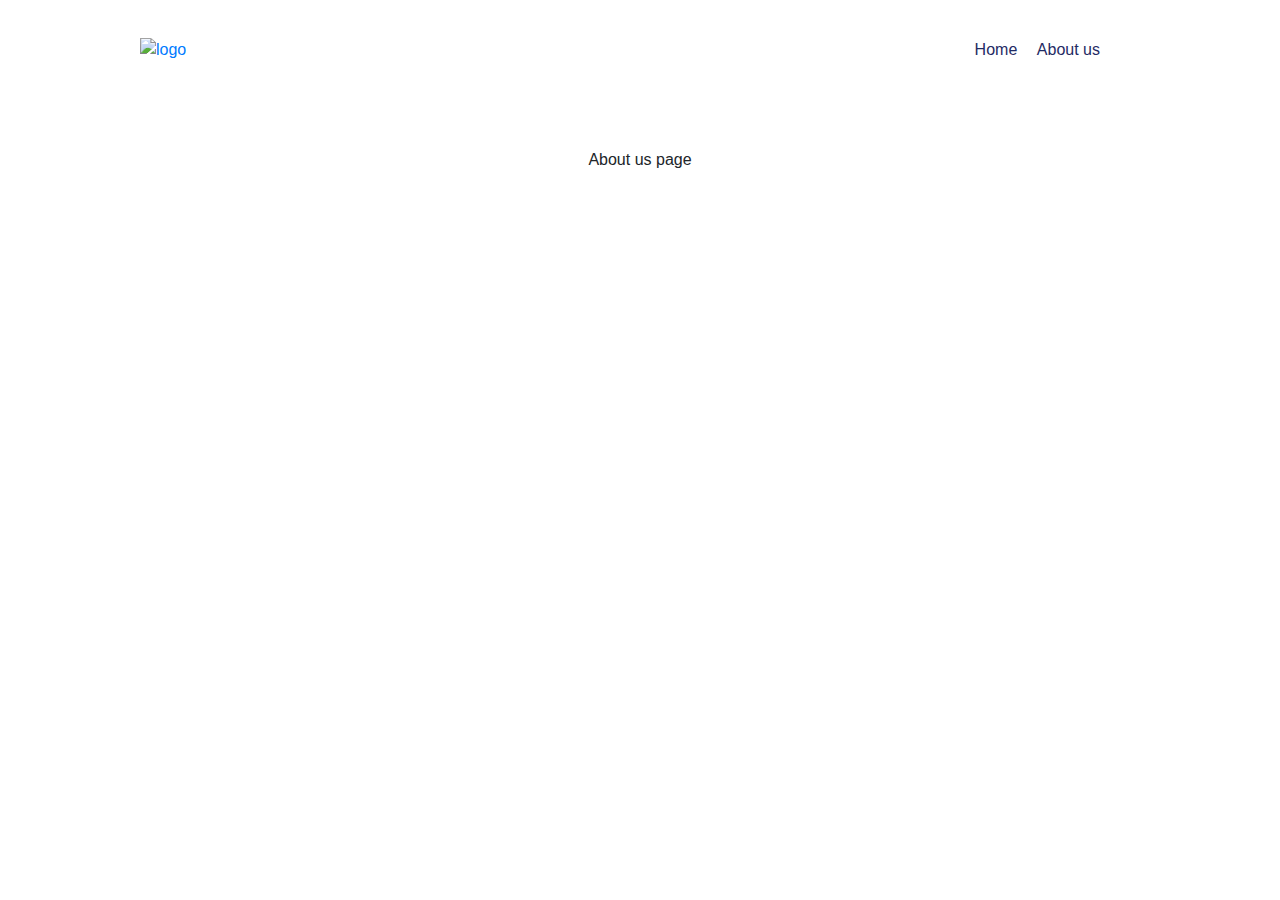
==== app/views/aboutus.html @ d66ff800 "update" ====
<!DOCTYPE html>
<html lang="en">

<head>
    <meta charset="UTF-8">
    <meta http-equiv="X-UA-Compatible" content="IE=edge">
    <meta name="viewport" content="width=device-width, initial-scale=1.0">
    <title>About us</title>
    <!-- Bootstrap CSS -->
    <link rel="stylesheet" href="https://cdnjs.cloudflare.com/ajax/libs/font-awesome/6.1.1/css/all.min.css"
        integrity="sha512-KfkfwYDsLkIlwQp6LFnl8zNdLGxu9YAA1QvwINks4PhcElQSvqcyVLLD9aMhXd13uQjoXtEKNosOWaZqXgel0g=="
        crossorigin="anonymous" referrerpolicy="no-referrer" />
    <link rel="stylesheet" href="https://stackpath.bootstrapcdn.com/bootstrap/4.3.1/css/bootstrap.min.css"
        integrity="sha384-ggOyR0iXCbMQv3Xipma34MD+dH/1fQ784/j6cY/iJTQUOhcWr7x9JvoRxT2MZw1T" crossorigin="anonymous" />
    <link rel="stylesheet" href="../../assets/css/main.css" />
    <link rel="stylesheet" href="../../assets/css/loading.css" />
</head>

<body>
    <div class="topbar d-flex justify-content-between align-items-center">
        <div class="topbar__img">
            <a href="/app/views/"><img src="https://i.im.ge/2022/10/15/2IZJmK.avt.png" height="100px" alt="logo"></a>
        </div>
        <div class="d-flex">
            <div class="mr-4">
                <a style="color: rgb(31, 43, 100)" class="mr-3" href="/app/views/">Home</a>
                <a style="color: rgb(31, 43, 100)" class="mr-3" href="/app/views/aboutus.html">About us</a>
            </div>

            <!-- Button trigger modal -->
            <div class="topbar__cart" data-toggle="modal" data-target="#cart__modal">
                <i class="fa fa-shopping-cart"></i>
                <div class="cart-quantity" id="cart-quantity"></div>
            </div>
        </div>
    </div>
    <p class="text-center mt-5">About us page</p>
    <script src="https://code.jquery.com/jquery-3.3.1.slim.min.js"
        integrity="sha384-q8i/X+965DzO0rT7abK41JStQIAqVgRVzpbzo5smXKp4YfRvH+8abtTE1Pi6jizo"
        crossorigin="anonymous"></script>
    <script src="https://cdnjs.cloudflare.com/ajax/libs/popper.js/1.14.7/umd/popper.min.js"
        integrity="sha384-UO2eT0CpHqdSJQ6hJty5KVphtPhzWj9WO1clHTMGa3JDZwrnQq4sF86dIHNDz0W1"
        crossorigin="anonymous"></script>
    <script src="https://stackpath.bootstrapcdn.com/bootstrap/4.3.1/js/bootstrap.min.js"
        integrity="sha384-JjSmVgyd0p3pXB1rRibZUAYoIIy6OrQ6VrjIEaFf/nJGzIxFDsf4x0xIM+B07jRM"
        crossorigin="anonymous"></script>
    <script src="https://cdnjs.cloudflare.com/ajax/libs/axios/0.27.2/axios.min.js"
        integrity="sha512-odNmoc1XJy5x1TMVMdC7EMs3IVdItLPlCeL5vSUPN2llYKMJ2eByTTAIiiuqLg+GdNr9hF6z81p27DArRFKT7A=="
        crossorigin="anonymous" referrerpolicy="no-referrer"></script>
    <script type="module" src="../controllers/main.js"></script>
</body>

</html>
---- assets/css/main.css ----
.topbar {
    height: 100px;
    padding: 0 140px;
    /* border-bottom: 1px solid gray; */
    position: relative;
}
.topbar__img {
}
.topbar__select {
    min-width: 300px;
    display: flex;
}
.topbar__select label {
    min-width: 56px;
    line-height: 38px;
    margin: 0;
}
.topbar__cart {
    position: relative;
}
.topbar__cart:hover {
    cursor: pointer;
    opacity: 0.7;
}
.topbar__cart i {
    color: rgb(31, 43, 100);
    font-size: 30px;
}

#cart-quantity {
    position: absolute;
    top: -20%;
    right: -20%;
    font-weight: bold;
    background-color: red;
    color: white;
    width: 20px;
    height: 20px;
    line-height: 20px;
    font-size: 14px;
    text-align: center;
    border-radius: 10px;
    display: none;

}
/* -------------- */
.cardList {
    display: flex;
    justify-content: left;
    flex-wrap: wrap;
    padding: 100px 0;
    min-height: 800px;
}

.card {
    margin: 10px;
    position: relative;
    /* height: 340px; */
    height: 290px;
    width: 240px;
    background-color: white;
    border-radius: 20px;
    overflow: hidden;
    box-shadow: 0 7px 5px -5px #4d4b4b;
    transition: all 0.5s;
    color: black;
    margin-top: 60px;
    margin-bottom: 50px;
}
.card:hover {
    box-shadow: rgba(0, 0, 0, 0.5) 0px 5px 15px;
    height: 440px;
    width: 300px;
    transform: translateY(-100px);
}
.card:hover .card__details {
    height: 200px;
}

.card__top {
    width: 100%;
    display: flex;
    justify-content: space-between;
    padding: 20px 16px;
}
.card__top i {
    font-size: 18px;
    color: rgb(31, 43, 100);
}
.card__top span {
    color: rgb(31, 43, 100);
    font-size: 14px;
    font-style: italic;
}
.card__img {
    height: 200px;
    width: 100%;
    /* margin: 0 auto; */
    left: 0;
    right: 0;
}
.card__img img {
    width: 100%;
    height: 100%;
    object-fit: cover;
    align-self: center;
}
.card__details {
    display: flex;
    justify-content: space-between;
    position: absolute;
    bottom: 0;
    height: 50px;
    width: 100%;
    background-color: pink;
    border-radius: 20px;
    flex-direction: column;
    padding: 0 16px 16px;
    transition: all 0.5s;

}
.card__details .product-name {
    text-align: center;
    line-height: 50px;
    margin: 0;
    border-bottom: 1px solid gray;
    font-size: 18px;
    font-weight: bold;
    color: #4d4b4b;
}
.card__details .purchase {
    display: flex;
    justify-content: space-between;
    height: 40px;
}
.card__details .product-description p {
    font-size: 14px;
    line-height: 20px;
    margin: 0;
    padding: 0;
}
.card__details .product-description p.slogan {
    font-style: italic;
    font-weight: bold;
    margin: 5px auto;
}
.card__details .product-price {
    font-size: 20px;
    line-height: 40px;
    color: rgb(31, 43, 100);
    font-weight: bolder;
}

.btn-success {
    background-color: #5184d9;
    border-color: #5184d9;
}

.btn-success:hover {
    background-color: #5184d9;
    border-color: #5184d9;
    opacity: 0.8;
}

/* cart modal */
@media (min-width: 576px) {
    .modal-dialog {
        min-width: 800px;   
        margin: 1.75rem auto;
    }
}
---- assets/css/loading.css ----
#loading {
    background: rgba(0, 0, 0, 0.5);
    width: 100vw;
    height: 100vh;
    position: fixed;
    z-index: 100000;
    display: flex;
    justify-content: center;
    align-items: center;
    display: none;
}
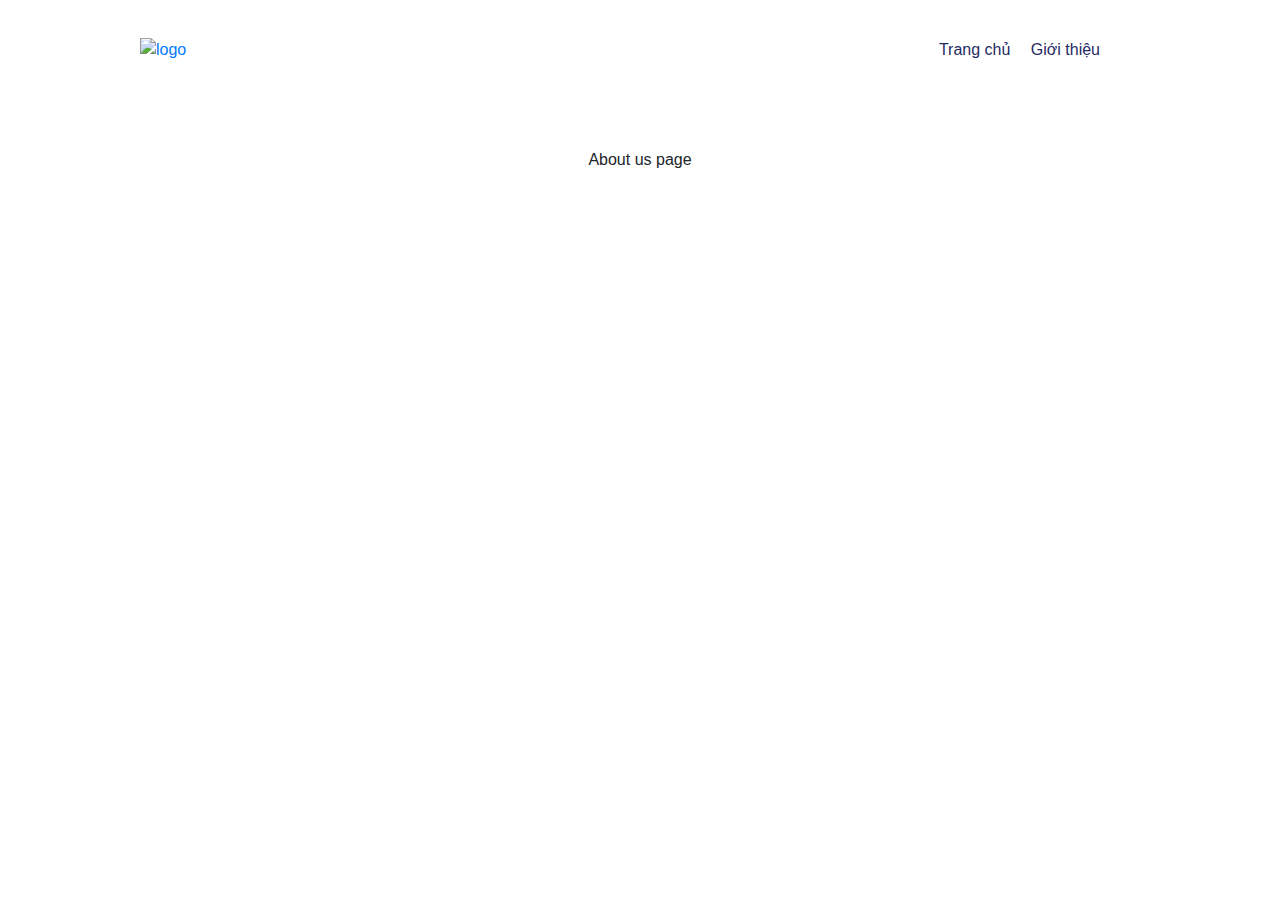
==== commit 2a580f7e: "update nav-navbar" ====
--- a/app/views/aboutus.html
+++ b/app/views/aboutus.html
@@ -23,8 +23,8 @@
         </div>
         <div class="d-flex">
             <div class="mr-4">
-                <a style="color: rgb(31, 43, 100)" class="mr-3" href="/app/views/">Home</a>
-                <a style="color: rgb(31, 43, 100)" class="mr-3" href="/app/views/aboutus.html">About us</a>
+                <a style="color: rgb(31, 43, 100)" class="mr-3" href="/app/views/">Trang chủ</a>
+                <a style="color: rgb(31, 43, 100)" class="mr-3" href="/app/views/">Giới thiệu</a>
             </div>
 
             <!-- Button trigger modal -->
